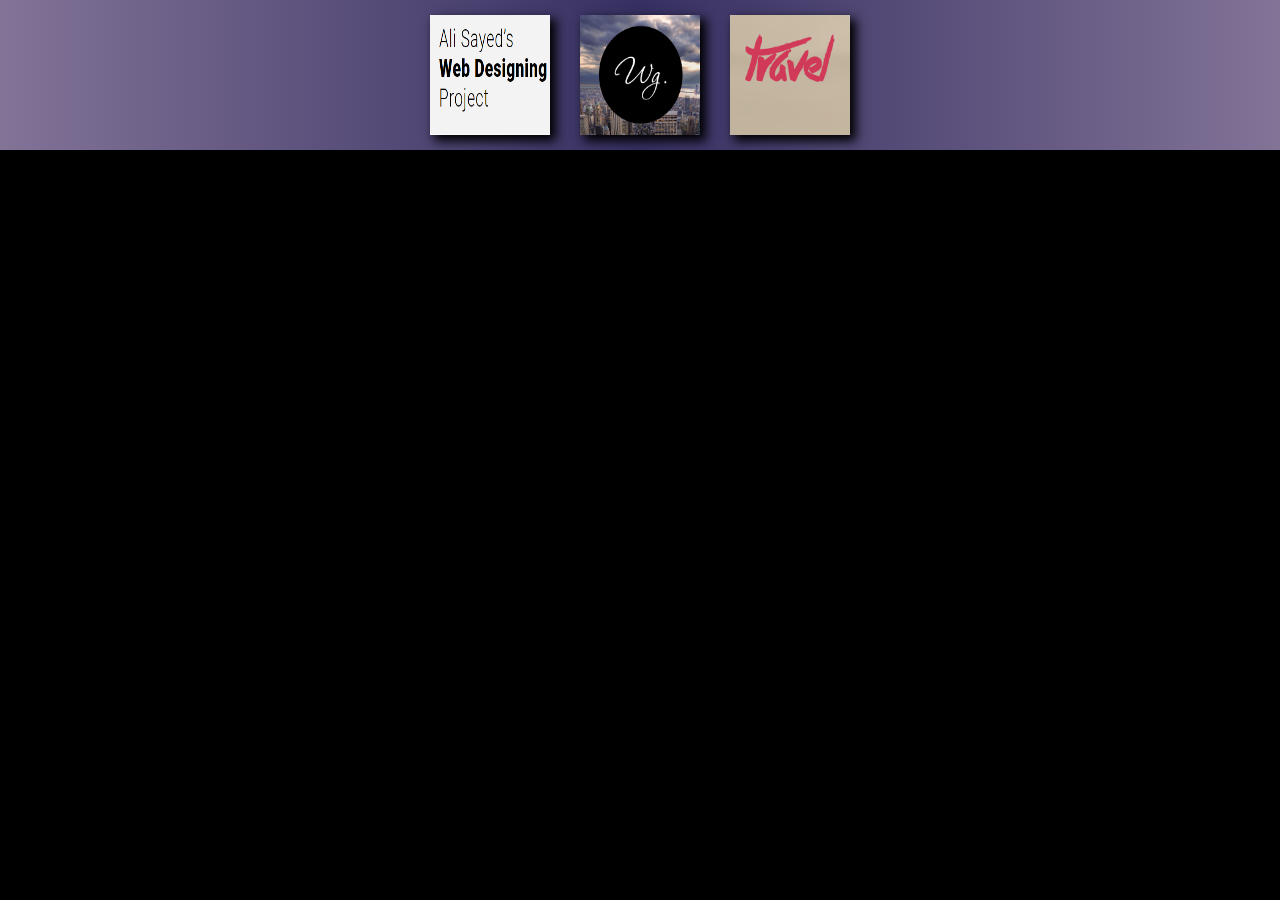
==== works/works.html @ ce700a73 "Initial commit" ====
<!DOCTYPE html>
<html lang="en">
<head>
	<meta charset="UTF-8">
	<title>My works</title>
	<link rel="stylesheet" type="text/css" href="works-style.css">
	<script src="https://ajax.googleapis.com/ajax/libs/jquery/3.4.1/jquery.min.js"></script>
	
</head>
<body>
	<header>
		
	</header>
	<section>
		<iframe src="" frameborder="0"></iframe>
	</section>
	<script type="text/javascript" src="works-script.js"></script>
</body>
</html>
---- works/works-style.css ----
body {
    margin: 0;
    padding: 0;
}
header {
    width: 100vw;
    height: 150px;
    background-image: linear-gradient(90deg, #827397, #363062, #827397);
    display: flex;
    justify-content: center;
    -ms-align-items: center;
    align-items: center;
}
.item {
    width: 120px;
    height: 120px;
    text-align: center;
    margin: 0 15px;
    cursor: pointer;
    display: flex;
    justify-content: center;
    -ms-align-items: center;
    align-items: center;
    box-shadow: 5px 5px 10px 1px #000;
}
.item h2 {
    position: absolute;
    display: none;
    font-size: 20px;
    margin: 0;
    padding: 0;
}
.item:hover h2 {
    width: 120px;
    background-color: #fff;
    display: block;
}
.preview {
    width: 120px;
    height: 120px;
}
.image-preview {
    width: 120px;
    height: 120px;
}
section {
    width: 100%;
    height: calc(100vh - 150px);
    background-color: #000;
}
iframe {
    width: 100%;
    height: 100%;
}
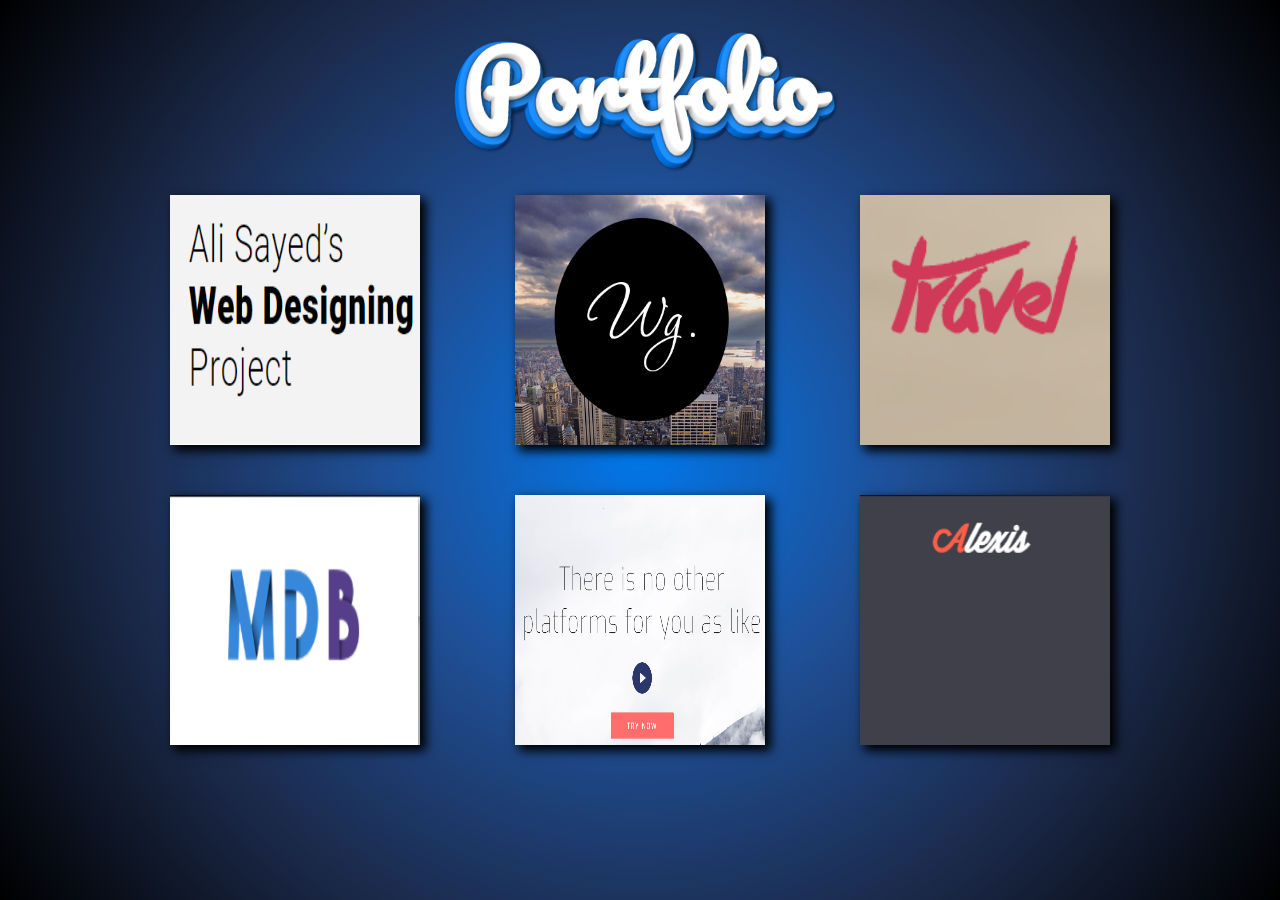
==== commit 0e967369: "init new files" ====
--- a/works/works.html
+++ b/works/works.html
@@ -8,12 +8,42 @@
 	
 </head>
 <body>
-	<header>
-		
-	</header>
+<div id="wrapper">
+	
+<div class="stage">
+  <div class="layer"></div>
+  <div class="layer"></div>
+  <div class="layer"></div>
+  <div class="layer"></div>
+  <div class="layer"></div>
+  <div class="layer"></div>
+  <div class="layer"></div>
+  <div class="layer"></div>
+  <div class="layer"></div>
+  <div class="layer"></div>
+  <div class="layer"></div>
+  <div class="layer"></div>
+  <div class="layer"></div>
+  <div class="layer"></div>
+  <div class="layer"></div>
+  <div class="layer"></div>
+  <div class="layer"></div>
+  <div class="layer"></div>
+  <div class="layer"></div>
+  <div class="layer"></div>
+</div>
+
+
+
+		<article></article>
+
 	<section>
+		<div id="closebutton"></div>
 		<iframe src="" frameborder="0"></iframe>
 	</section>
+
+</div>
+
 	<script type="text/javascript" src="works-script.js"></script>
 </body>
 </html>--- a/works/works-style.css
+++ b/works/works-style.css
@@ -1,54 +1,313 @@
-body {
+@charset 'UTF-8';
+@import url('//fonts.googleapis.com/css?family=Pacifico&text=Pure');
+@import url('//fonts.googleapis.com/css?family=Roboto:700&text=css');
+@import url('//fonts.googleapis.com/css?family=Kaushan+Script&text=!');
+body
+{
+    overflow-x: hidden;
+
+    height: 100vh;
+    min-height: 450px;
+    margin: 0;
+
+    background: radial-gradient(circle, #0077ea, #1f4f96, #1b2949, #000);
+}
+#wrapper
+{
+    position: relative;
+
+    width: 100vw;
+    height: 100vh;
+}
+.stage
+{
+    z-index: 1;
+
+    width: 500px;
+    height: 150px;
+    margin: 0 auto;
+
+    perspective: 9999px;
+    transform-style: preserve-3d;
+}
+
+.layer
+{
+    position: absolute;
+
+    width: 100%;
+    height: 100%;
+
+    transform: rotateY(20deg) rotateX(23deg) translateZ(0);
+    animation: ಠ_ಠ 4s infinite alternate ease-in-out -7.5s;
+
+    transform-style: preserve-3d;
+    animation-fill-mode: forwards;
+}
+
+.layer:after
+{
+    font: 100px/.65 'Pacifico', 'Kaushan Script', Futura, 'Roboto', 'Trebuchet MS', Helvetica, sans-serif;
+
+    position: absolute;
+    top: 50px;
+
+    width: 100%;
+    height: 100%;
+
+    content: 'Portfolio';
+    text-align: center;
+    white-space: pre;
+    letter-spacing: -2px;
+
+    color: whitesmoke;
+    text-shadow: 4px 0 10px rgba(0, 0, 0, .13);
+}
+
+.layer:nth-child(1):after
+{
+    transform: translateZ(0px);
+}
+
+.layer:nth-child(2):after
+{
+    transform: translateZ(-1.5px);
+}
+
+.layer:nth-child(3):after
+{
+    transform: translateZ(-3px);
+}
+
+.layer:nth-child(4):after
+{
+    transform: translateZ(-4.5px);
+}
+
+.layer:nth-child(5):after
+{
+    transform: translateZ(-6px);
+}
+
+.layer:nth-child(6):after
+{
+    transform: translateZ(-7.5px);
+}
+
+.layer:nth-child(7):after
+{
+    transform: translateZ(-9px);
+}
+
+.layer:nth-child(8):after
+{
+    transform: translateZ(-10.5px);
+}
+
+.layer:nth-child(9):after
+{
+    transform: translateZ(-12px);
+}
+
+.layer:nth-child(10):after
+{
+    transform: translateZ(-13.5px);
+}
+
+.layer:nth-child(11):after
+{
+    transform: translateZ(-15px);
+}
+
+.layer:nth-child(12):after
+{
+    transform: translateZ(-16.5px);
+}
+
+.layer:nth-child(13):after
+{
+    transform: translateZ(-18px);
+}
+
+.layer:nth-child(14):after
+{
+    transform: translateZ(-19.5px);
+}
+
+.layer:nth-child(15):after
+{
+    transform: translateZ(-21px);
+}
+
+.layer:nth-child(16):after
+{
+    transform: translateZ(-22.5px);
+}
+
+.layer:nth-child(17):after
+{
+    transform: translateZ(-24px);
+}
+
+.layer:nth-child(18):after
+{
+    transform: translateZ(-25.5px);
+}
+
+.layer:nth-child(19):after
+{
+    transform: translateZ(-27px);
+}
+
+.layer:nth-child(20):after
+{
+    transform: translateZ(-28.5px);
+}
+
+.layer:nth-child(n+10):after
+{
+    -webkit-text-stroke: 3px rgba(0, 0, 0, .25);
+}
+
+.layer:nth-child(n+11):after
+{
+    text-shadow: 6px 0 6px #00366b, 5px 5px 5px #002951, 0 6px 6px #00366b;
+
+    -webkit-text-stroke: 15px dodgerblue;
+}
+
+.layer:nth-child(n+12):after
+{
+    -webkit-text-stroke: 15px #0077ea;
+}
+
+.layer:last-child:after
+{
+    -webkit-text-stroke: 17px rgba(0, 0, 0, .1);
+}
+
+.layer:first-child:after
+{
+    color: #fff;
+    text-shadow: none;
+}
+
+article
+{
+    position: relative;
+    top: 25px;
+
+    display: grid;
+
+    width: 80%;
+    height: auto;
+    margin: 0 auto;
+
+    grid-template-columns: repeat(auto-fit, minmax(300px, 1fr));
+    grid-gap: 10px;
+}
+.item
+{
+    position: relative;
+
+    width: 250px;
+    height: 250px;
+    margin: 20px auto;
+
+    cursor: pointer;
+    text-align: center;
+
+    box-shadow: 5px 5px 10px 1px #000;
+}
+.item h2
+{
+    font-size: 20px;
+
+    position: absolute;
+    bottom: 0;
+
+    display: none;
+
     margin: 0;
     padding: 0;
 }
-header {
-    width: 100vw;
-    height: 150px;
-    background-image: linear-gradient(90deg, #827397, #363062, #827397);
-    display: flex;
-    justify-content: center;
-    -ms-align-items: center;
-    align-items: center;
-}
-.item {
-    width: 120px;
-    height: 120px;
-    text-align: center;
-    margin: 0 15px;
-    cursor: pointer;
-    display: flex;
-    justify-content: center;
-    -ms-align-items: center;
-    align-items: center;
-    box-shadow: 5px 5px 10px 1px #000;
-}
-.item h2 {
-    position: absolute;
+.item:hover h2
+{
+    display: block;
+
+    width: 250px;
+
+    background-color: #fff;
+}
+.preview
+{
+    width: 250px;
+    height: 250px;
+}
+.image-preview
+{
+    width: 250px;
+    height: 250px;
+}
+section
+{
+    position: absolute;
+    top: 0;
+    right: 0;
+    bottom: 0;
+    left: 0;
+
     display: none;
-    font-size: 20px;
-    margin: 0;
-    padding: 0;
-}
-.item:hover h2 {
-    width: 120px;
-    background-color: #fff;
-    display: block;
-}
-.preview {
-    width: 120px;
-    height: 120px;
-}
-.image-preview {
-    width: 120px;
-    height: 120px;
-}
-section {
-    width: 100%;
-    height: calc(100vh - 150px);
-    background-color: #000;
-}
-iframe {
+
     width: 100%;
     height: 100%;
-}+    margin: auto;
+
+    background-color: rgba(0,0,0,.3);
+}
+#closebutton
+{
+    position: absolute;
+    top: 0;
+    right: 10px;
+
+    width: 50px;
+    height: 45px;
+    cursor: pointer;
+    background-image: url(Exit.png);
+    z-index: 999;
+}
+iframe
+{
+    position: absolute;
+    top: 0;
+    right: 0;
+    bottom: 0;
+    left: 0;
+
+    width: calc(95% - 20px);
+    height: 95%;
+    margin: auto;
+}
+
+
+
+
+
+
+
+
+
+
+
+
+
+
+
+@keyframes ಠ_ಠ
+{
+    100%
+    {
+        transform: rotateY(-10deg) rotateX(-13deg);
+    }
+}
